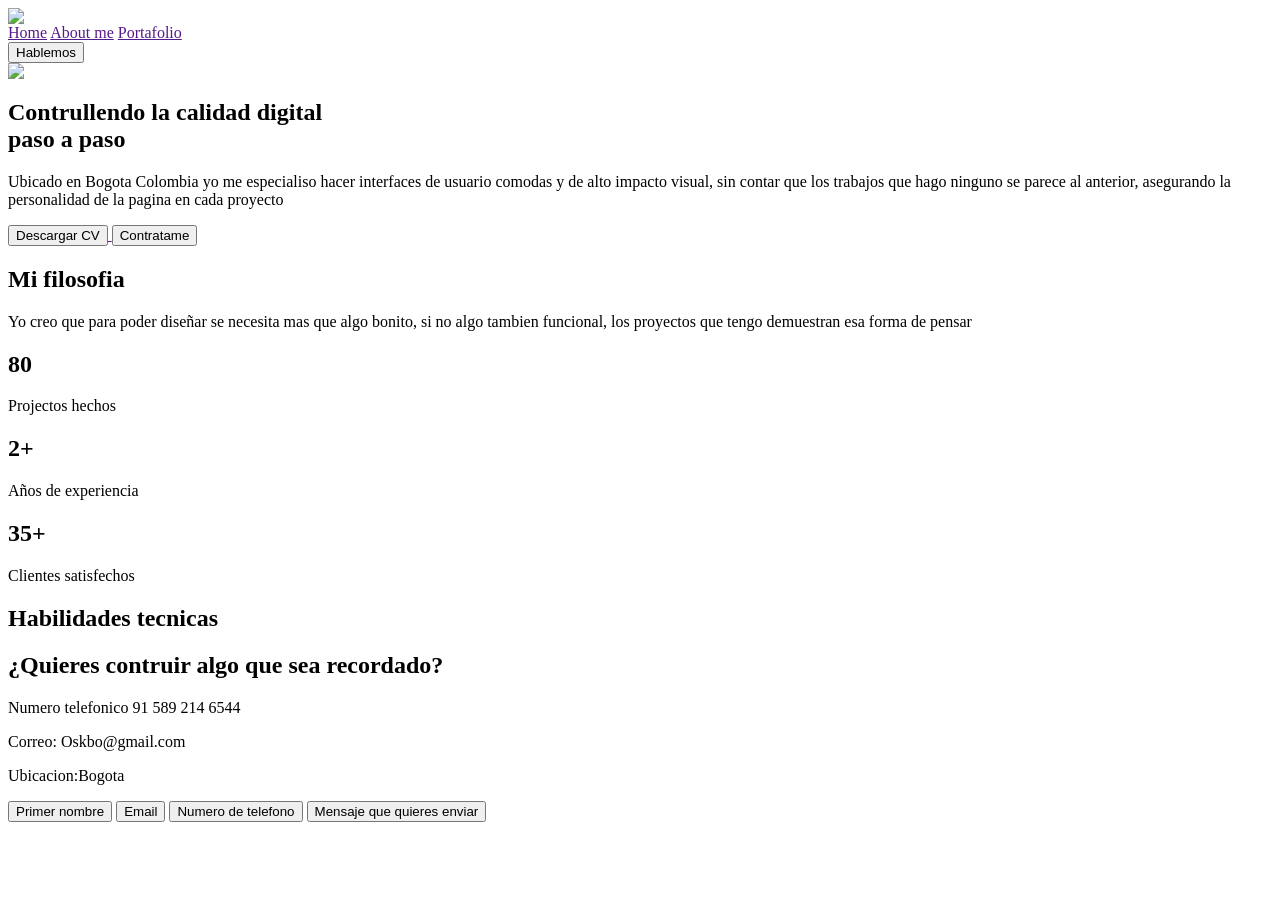
==== Paginas/About me.html @ cc9ded36 "adding the left pages Here i'm adding the pages that i didn't add yesterday" ====
<html>

<head>
  <meta charset="UTF-8">
  <meta name="viewport" content="width=device-width, initial-scale=1.0">
  <title>About me</title>
  <link rel="stylesheet" href="style_general.css">

</head>

<body>
  <header class="color-f">
    <div class="head">
      <img src="" alt=" ">
    </div>
    <div class="head">
      <a href="">Home</a>
      <a href="">About me</a>
      <a href="">Portafolio</a>
    </div>
    
    <div>
      <button class="boton-P">
        Hablemos
      </button>
    </div>
  </header>
  
  <section class="columnas color-f">
     <div class="bloques">
       <img src="" alt=" ">
     </div>
    
     <div class="bloques color-p">
       <h1>
         Contrullendo la calidad digital<br> paso a paso
       </h1>
       <p>
         Ubicado en Bogota Colombia yo me especialiso hacer interfaces de usuario comodas y de alto impacto visual, sin contar que los trabajos que hago ninguno se parece al anterior, asegurando la personalidad de la pagina en cada proyecto 
       </p>
       
       <a href="">
        <button class="boton-P">
          Descargar CV
        </button>
       </a>
       
       <a href="">
        <button class="boton-2">
          Contratame
        </button>
       </a>
       
     </div>
  </section>
  
  <section class="columnas color-f-secun">
    
    <section class="bloques color-p">
      <h2>
        Mi filosofia
      </h2>
      <p>
        Yo creo que para poder diseñar se necesita mas que algo bonito, si no algo tambien funcional, los proyectos que tengo demuestran esa forma de pensar 
      </p>
      
      <section class="columnas">
        <div>
          <h2>
           80
         </h2>
          <p>
            Projectos hechos
          </p>
       </div>
        
        <div>
          <h2>
           2+
         </h2>
          <p>
            Años de experiencia
          </p>
       </div>
        
        <d>
          <h2>
           35+
         </h2>
          <p>
            Clientes satisfechos
          </p>
      </section>
     </section>
      
     <section class="bloques color-p">
       <h2>
         Habilidades tecnicas
       </h2>
       
     </section>
  </section>
    
  <section class="color-f columnas color-p">
    <div class="bloques">
      <h2>
        ¿Quieres contruir algo que sea recordado?
      </h2>
      <p>
        Numero telefonico 91 589 214 6544
      </p>
      <p>
        Correo: Oskbo@gmail.com
      </p>
      <p>
        Ubicacion:Bogota
      </p>
    </div>
    
    <div class="bloques">
      <button class="boton-escri">
        Primer nombre
      </button>
      
      <button class="boton-escri">
        Email
      </button>
      
      <button class="boton-escri">
        Numero de telefono
      </button>
      
      <button class="boton-escri boton-height">
        Mensaje que quieres enviar
      </button>
    </div>
  </section>
</body>
</html>
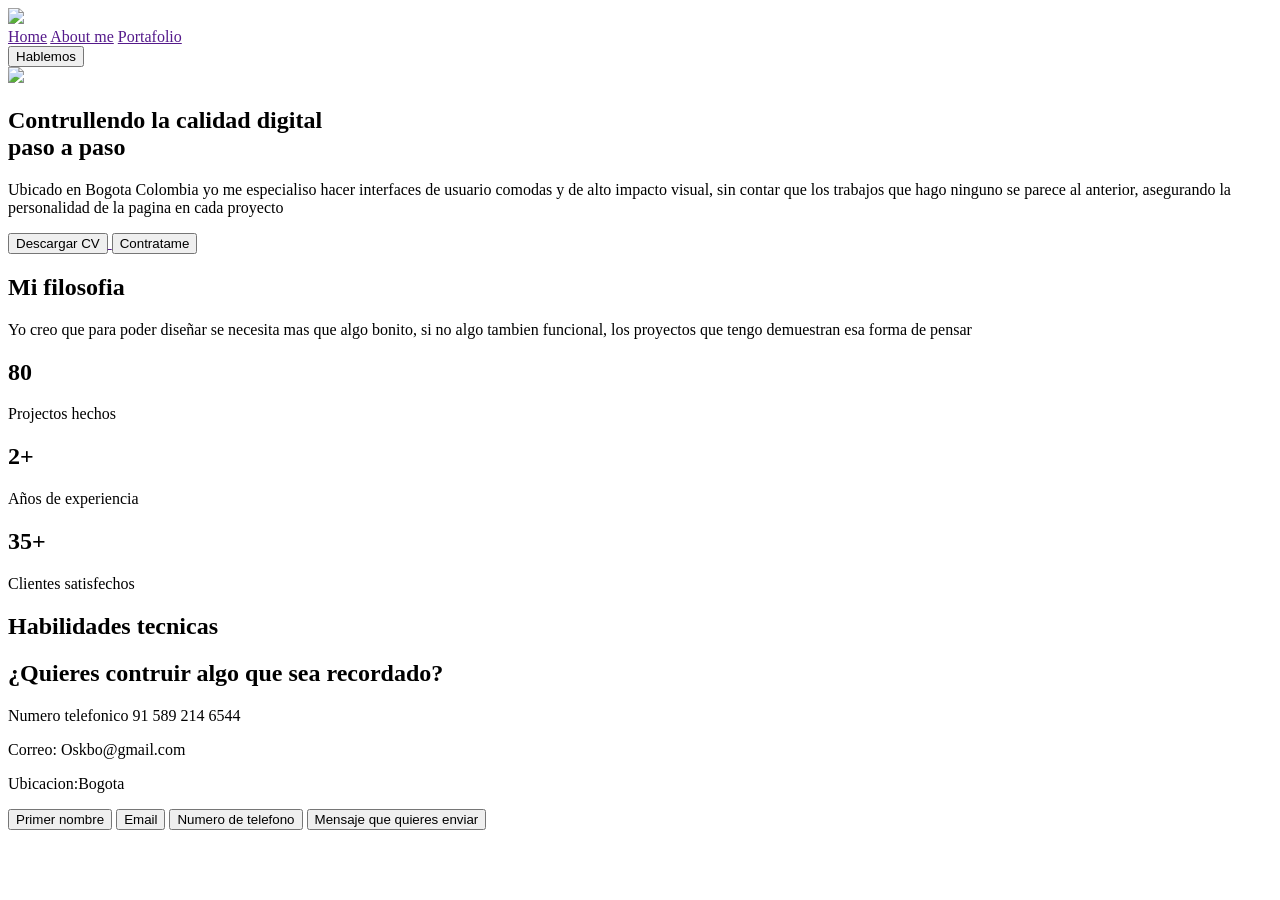
==== commit 9b4c3d12: "adding the  link to style-general I'm adding the link to the fold style-general, :D" ====
--- a/Paginas/About me.html
+++ b/Paginas/About me.html
@@ -1,10 +1,10 @@
-<html>
-
+<!DOCTYPE html>
+<html lang="en">
 <head>
   <meta charset="UTF-8">
   <meta name="viewport" content="width=device-width, initial-scale=1.0">
   <title>About me</title>
-  <link rel="stylesheet" href="style_general.css">
+  <link rel="stylesheet" href="../Estilos/style-general.css">
 
 </head>
 
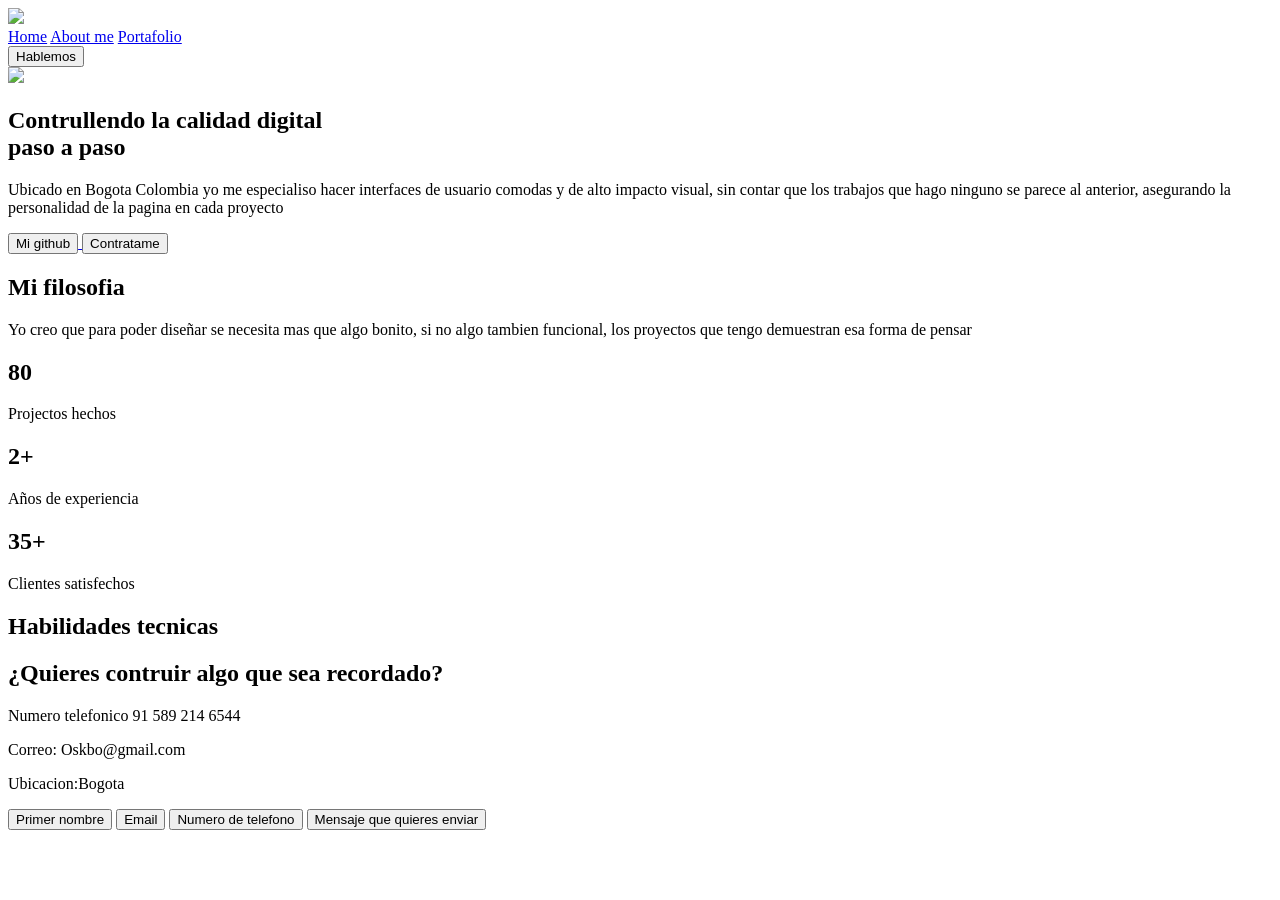
==== commit dc1dcfed: "organizacior codigo y arreglitos arregle algunos errores de código, lo ordene para su lectura, puse " ====
--- a/Paginas/About me.html
+++ b/Paginas/About me.html
@@ -8,15 +8,16 @@
 
 </head>
 
-<body>
-  <header class="color-f">
+<!-- Header -->
+<header class="color-f">
     <div class="head">
       <img src="" alt=" ">
     </div>
+    <!-- Header -->
     <div class="head">
-      <a href="">Home</a>
-      <a href="">About me</a>
-      <a href="">Portafolio</a>
+      <a href="../index.html">Home</a>
+      <a href="About me.html">About me</a>
+      <a href="Template.html">Portafolio</a>
     </div>
     
     <div>
@@ -24,8 +25,10 @@
         Hablemos
       </button>
     </div>
-  </header>
-  
+</header>
+
+<!-- Presentacion -->
+<body>  
   <section class="columnas color-f">
      <div class="bloques">
        <img src="" alt=" ">
@@ -39,9 +42,9 @@
          Ubicado en Bogota Colombia yo me especialiso hacer interfaces de usuario comodas y de alto impacto visual, sin contar que los trabajos que hago ninguno se parece al anterior, asegurando la personalidad de la pagina en cada proyecto 
        </p>
        
-       <a href="">
+       <a href="https://github.com/Oskar-2006">
         <button class="boton-P">
-          Descargar CV
+          Mi github
         </button>
        </a>
        
@@ -53,7 +56,8 @@
        
      </div>
   </section>
-  
+
+  <!-- sobre mi -->
   <section class="columnas color-f-secun">
     
     <section class="bloques color-p">
@@ -64,7 +68,8 @@
         Yo creo que para poder diseñar se necesita mas que algo bonito, si no algo tambien funcional, los proyectos que tengo demuestran esa forma de pensar 
       </p>
       
-      <section class="columnas">
+      <!-- mi filosofia -->
+      <section class="columnas-3">
         <div>
           <h2>
            80
@@ -82,25 +87,26 @@
             Años de experiencia
           </p>
        </div>
-        
-        <d>
+
+        <div>
           <h2>
            35+
          </h2>
           <p>
             Clientes satisfechos
           </p>
+        </div>
       </section>
-     </section>
-      
-     <section class="bloques color-p">
+    </section>
+      <!-- habilidades tecnicas -->
+    <section class="bloques color-p">
        <h2>
          Habilidades tecnicas
        </h2>
        
-     </section>
+    </section>
   </section>
-    
+  <!-- contactame -->
   <section class="color-f columnas color-p">
     <div class="bloques">
       <h2>
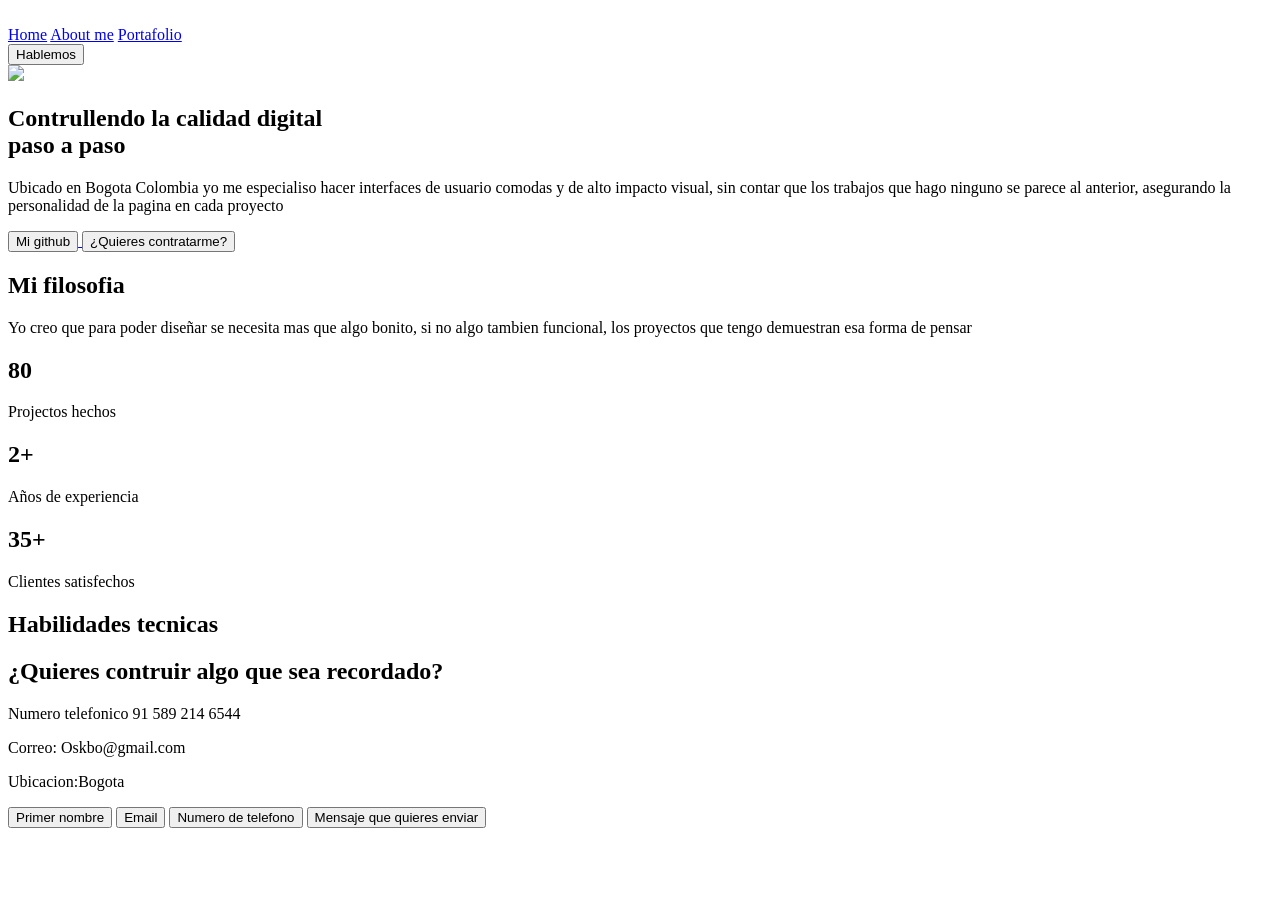
==== commit 68ebb1b1: "Arreglos y mejora de botones Hic arreglos a la pagina web e hice los botones funcionales" ====
--- a/Paginas/About me.html
+++ b/Paginas/About me.html
@@ -11,7 +11,7 @@
 <!-- Header -->
 <header class="color-f">
     <div class="head">
-      <img src="" alt=" ">
+      <img src="" alt="">
     </div>
     <!-- Header -->
     <div class="head">
@@ -20,10 +20,12 @@
       <a href="Template.html">Portafolio</a>
     </div>
     
-    <div>
-      <button class="boton-P">
+    <div class="head">
+      <a href="#scroll">
+      <button class="boton-header">
         Hablemos
       </button>
+      </a>
     </div>
 </header>
 
@@ -48,9 +50,9 @@
         </button>
        </a>
        
-       <a href="">
+       <a href="Template.html">
         <button class="boton-2">
-          Contratame
+          ¿Quieres contratarme?
         </button>
        </a>
        
@@ -109,7 +111,7 @@
   <!-- contactame -->
   <section class="color-f columnas color-p">
     <div class="bloques">
-      <h2>
+      <h2 id="scroll">
         ¿Quieres contruir algo que sea recordado?
       </h2>
       <p>
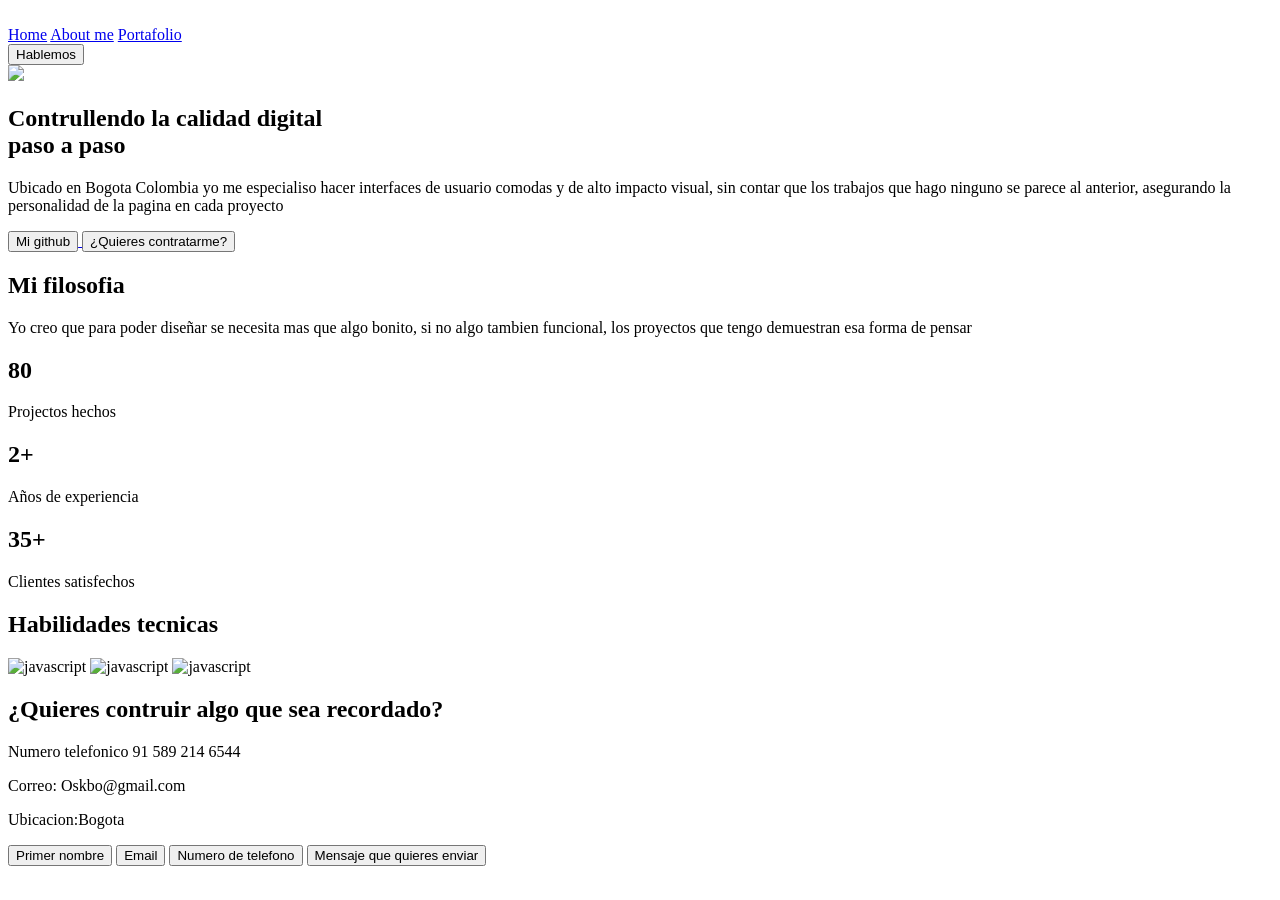
==== commit 6d1e08f0: "faltan imagenes puse imagines de mis habilidades técnicas" ====
--- a/Paginas/About me.html
+++ b/Paginas/About me.html
@@ -105,7 +105,11 @@
        <h2>
          Habilidades tecnicas
        </h2>
-       
+       <div>
+          <img src="https://raw.githubusercontent.com/devicons/devicon/master/icons/html5/html5-original-wordmark.svg" alt="javascript" width="40" height="40"/>
+          <img src="https://raw.githubusercontent.com/devicons/devicon/master/icons/css3/css3-original-wordmark.svg" alt="javascript" width="40" height="40"/>
+          <img src="https://raw.githubusercontent.com/devicons/devicon/master/icons/javascript/javascript-original.svg" alt="javascript" width="40" height="40"/> 
+        </div>
     </section>
   </section>
   <!-- contactame -->
